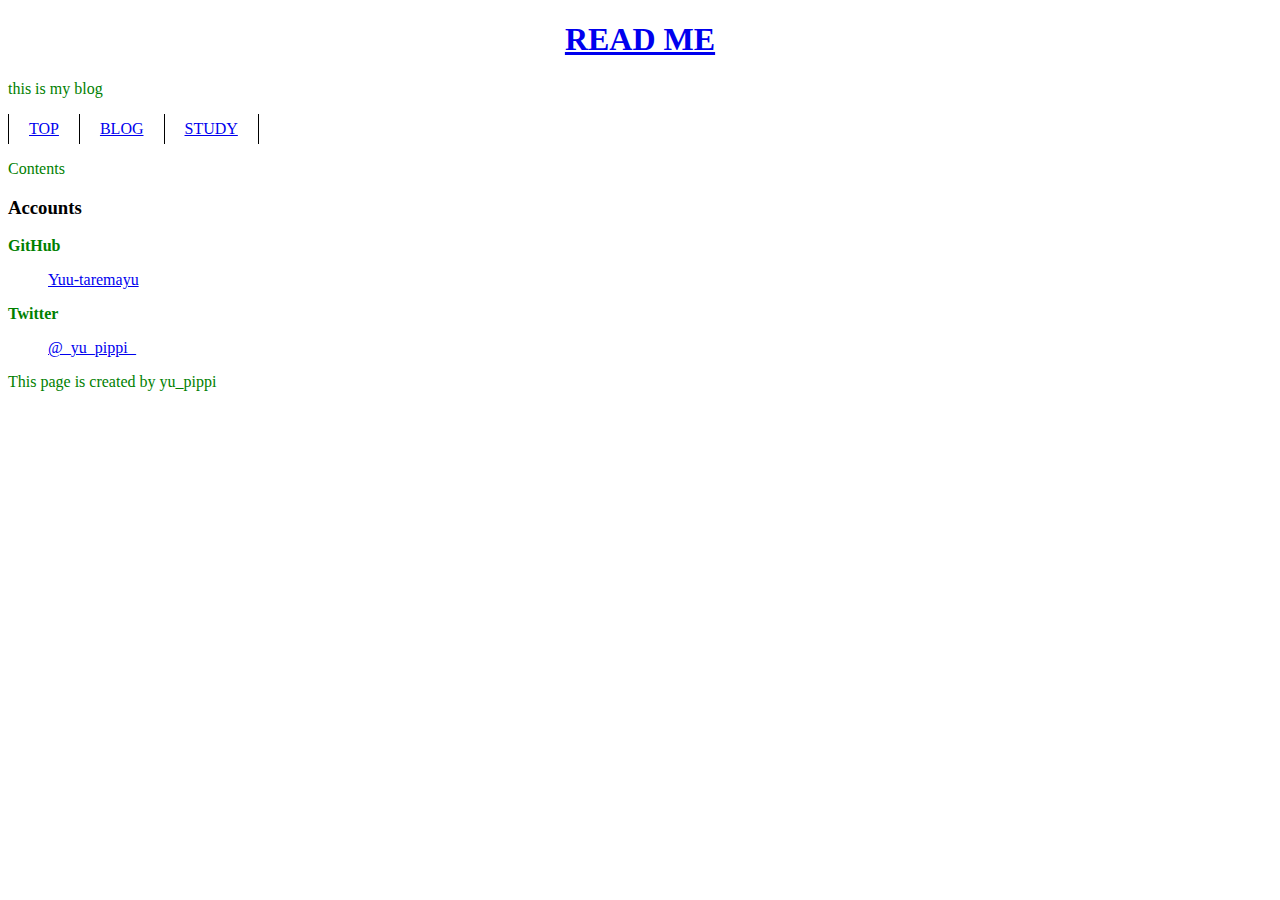
==== blog/blog.html @ 72c6a428 "apply css" ====
<!DOCTYPE HTML>
<html lang="ja">
	<head>
		<!-- meta data -->
		<meta charset="utf-8">
		<meta name="author" content="yu_pippi">
		<meta name="description" content="yu_pippi's blog">
		<meta name=viewport" content="width=device-width, initial-scale=1">
		<link rel="stylesheet" href="blog.css">

		<title>This is my Blog!</title>
	</head>

	<body>
		<!-- Header -->
		<header>
			<div class="logo">
				<h1>
					<a href="https://yuu-taremayu.github.io">
						READ ME
					</a>
				</h1>
			</div>
			<div class="navigation">
				<p>this is my blog</p>
				<nav>
					<ul>
						<li><a href="../index.html">TOP</a></li>
						<li><a href="blog.html">BLOG</a></li>
						<li><a href="../study/study.html">STUDY</a></li>
					</ul>
				</nav>
			</div>
		</header>

		<main>
			<div class="content">
				<p>Contents</p>
			</div>
		</main>

		<footer>
			<div class="accounts">
				<h3>Accounts</h3>
				<dl>
					<dt class="account">
						<p>GitHub</p>
					</dt>
					<dd>
						<a href="https://github.com/Yuu-taremayu">Yuu-taremayu</a>
					</dd>
					<dt class="account">
						<p>Twitter</p>
					</dt>
					<dd>
						<a href="https://twitter.com/_yu_pippi_">@_yu_pippi_</a>
					</dd>
				</dl>
				<p>This page is created by yu_pippi</p>
			</div>
		</footer>
	</body>
</html>
---- blog/blog.css ----
@charset "UTF-8";

h2 {
	color: blue;
}

p {
	color: green;
}

.logo h1 {
	text-align: center;
}

.account {
	color: orange;
	font-weight: bold;
}

.navigation ul {
	list-style-type: none;
	display: flex;
	margin: 0;
	padding: 0;
	border-left: 1px solid;
}

.navigation ul li {
	padding: 6px 20px;
	border-right: 1px solid;
}
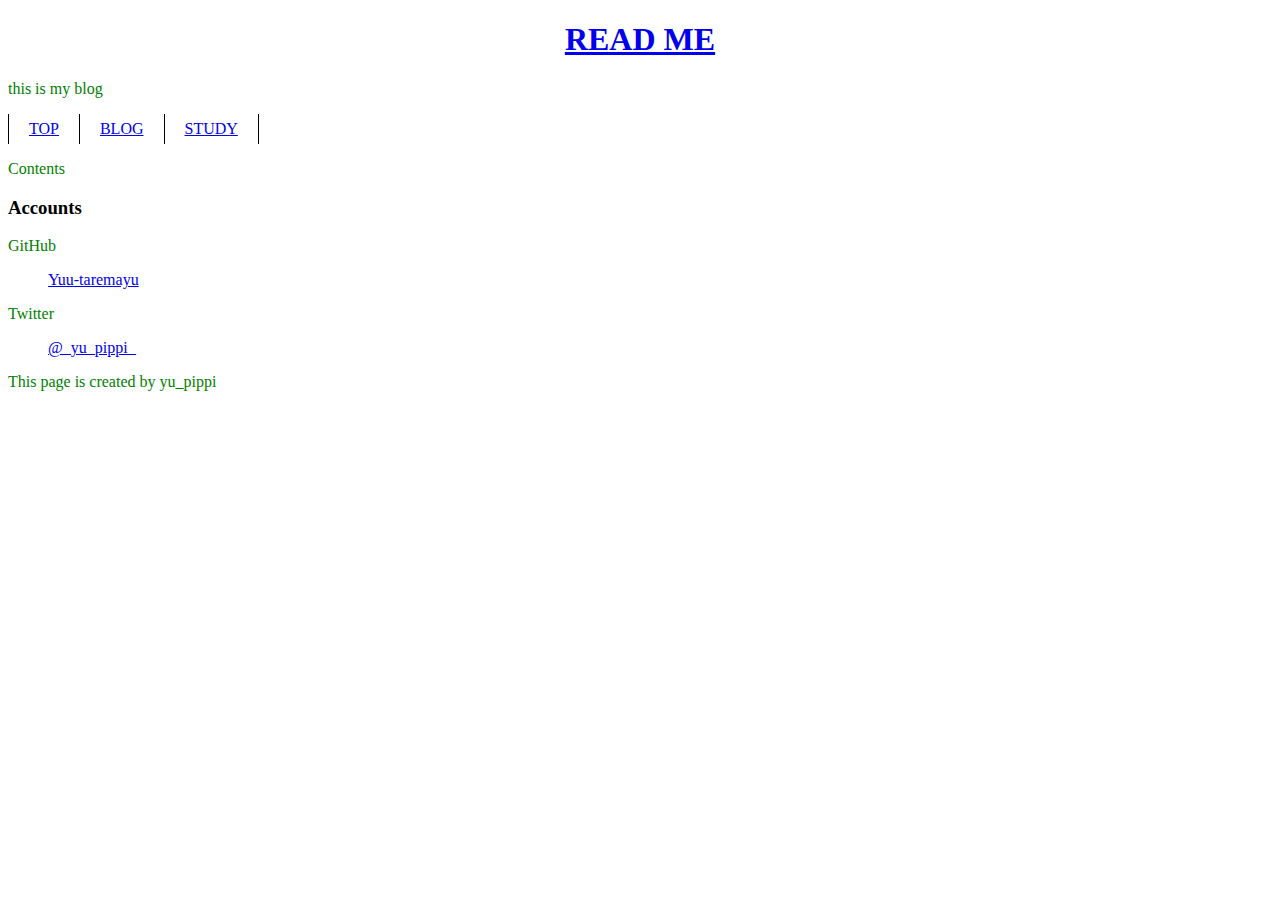
==== commit 74508d10: "remove class name" ====
--- a/blog/blog.html
+++ b/blog/blog.html
@@ -43,13 +43,13 @@
 			<div class="accounts">
 				<h3>Accounts</h3>
 				<dl>
-					<dt class="account">
+					<dt>
 						<p>GitHub</p>
 					</dt>
 					<dd>
 						<a href="https://github.com/Yuu-taremayu">Yuu-taremayu</a>
 					</dd>
-					<dt class="account">
+					<dt>
 						<p>Twitter</p>
 					</dt>
 					<dd>
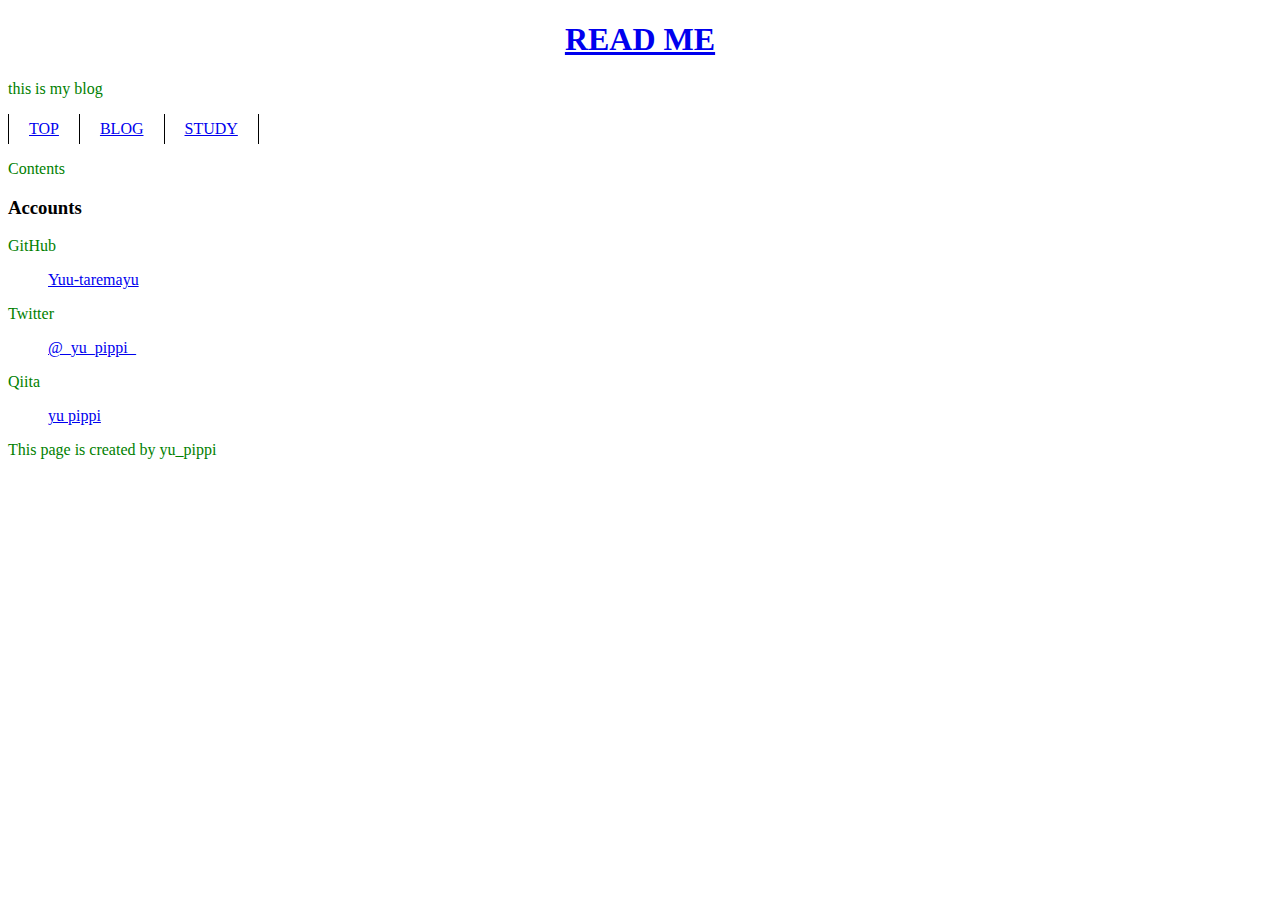
==== commit c00ee4bd: "add qiita account" ====
--- a/blog/blog.html
+++ b/blog/blog.html
@@ -55,6 +55,12 @@
 					<dd>
 						<a href="https://twitter.com/_yu_pippi_">@_yu_pippi_</a>
 					</dd>
+					<dt>
+						<p>Qiita</p>
+					</dt>
+					<dd>
+						<a href="https://qiita.com/Yuu-taremayu">yu pippi</a>
+					</dd>
 				</dl>
 				<p>This page is created by yu_pippi</p>
 			</div>
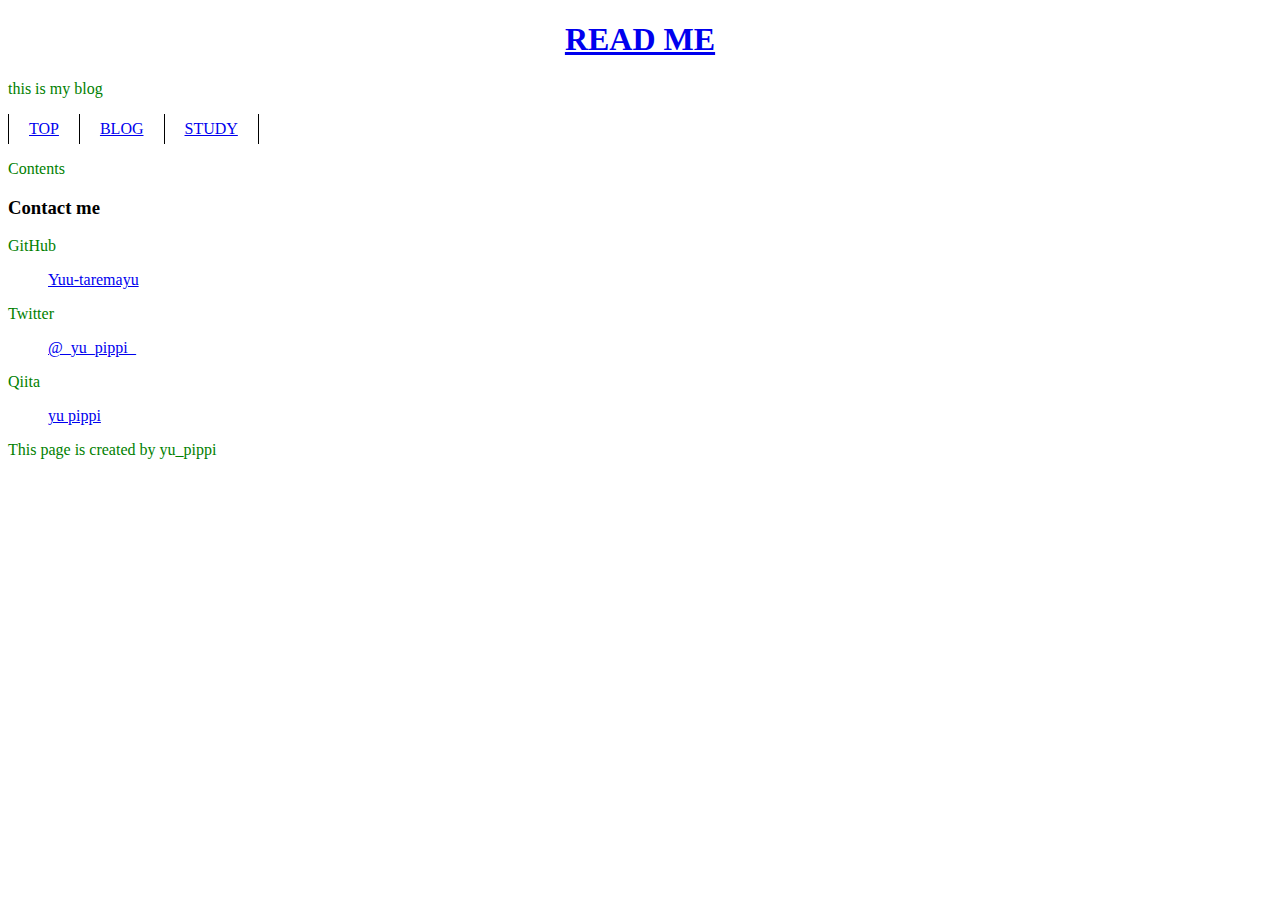
==== commit fe6aea0b: "change sentence" ====
--- a/blog/blog.html
+++ b/blog/blog.html
@@ -41,7 +41,7 @@
 
 		<footer>
 			<div class="accounts">
-				<h3>Accounts</h3>
+				<h3>Contact me</h3>
 				<dl>
 					<dt>
 						<p>GitHub</p>
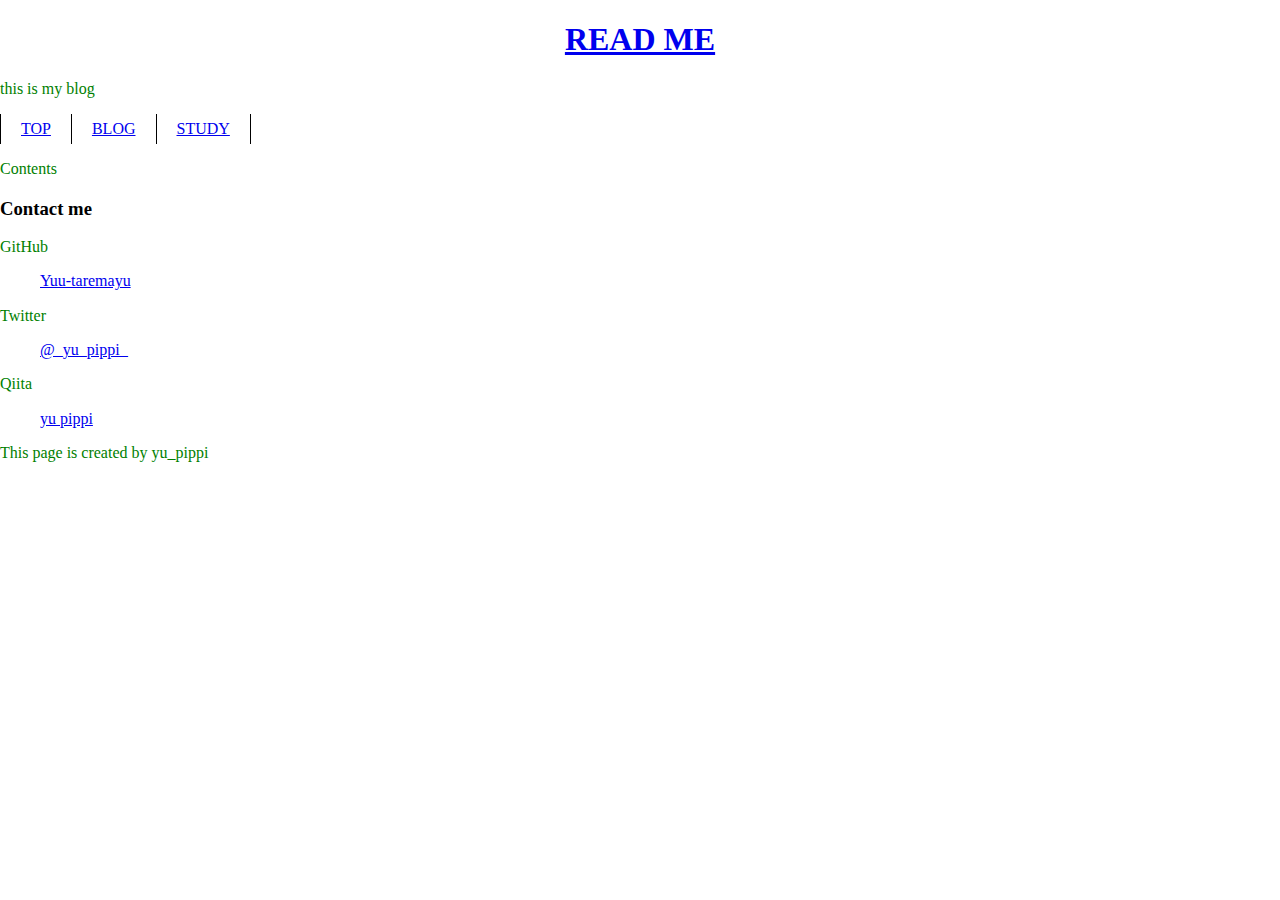
==== commit 419753fe: "add normalize.css" ====
--- a/blog/blog.html
+++ b/blog/blog.html
@@ -6,6 +6,7 @@
 		<meta name="author" content="yu_pippi">
 		<meta name="description" content="yu_pippi's blog">
 		<meta name=viewport" content="width=device-width, initial-scale=1">
+		<link rel="stylesheet" href="normalize.css">
 		<link rel="stylesheet" href="blog.css">
 
 		<title>This is my Blog!</title>
@@ -62,8 +63,8 @@
 						<a href="https://qiita.com/Yuu-taremayu">yu pippi</a>
 					</dd>
 				</dl>
-				<p>This page is created by yu_pippi</p>
 			</div>
+			<p>This page is created by yu_pippi</p>
 		</footer>
 	</body>
 </html>
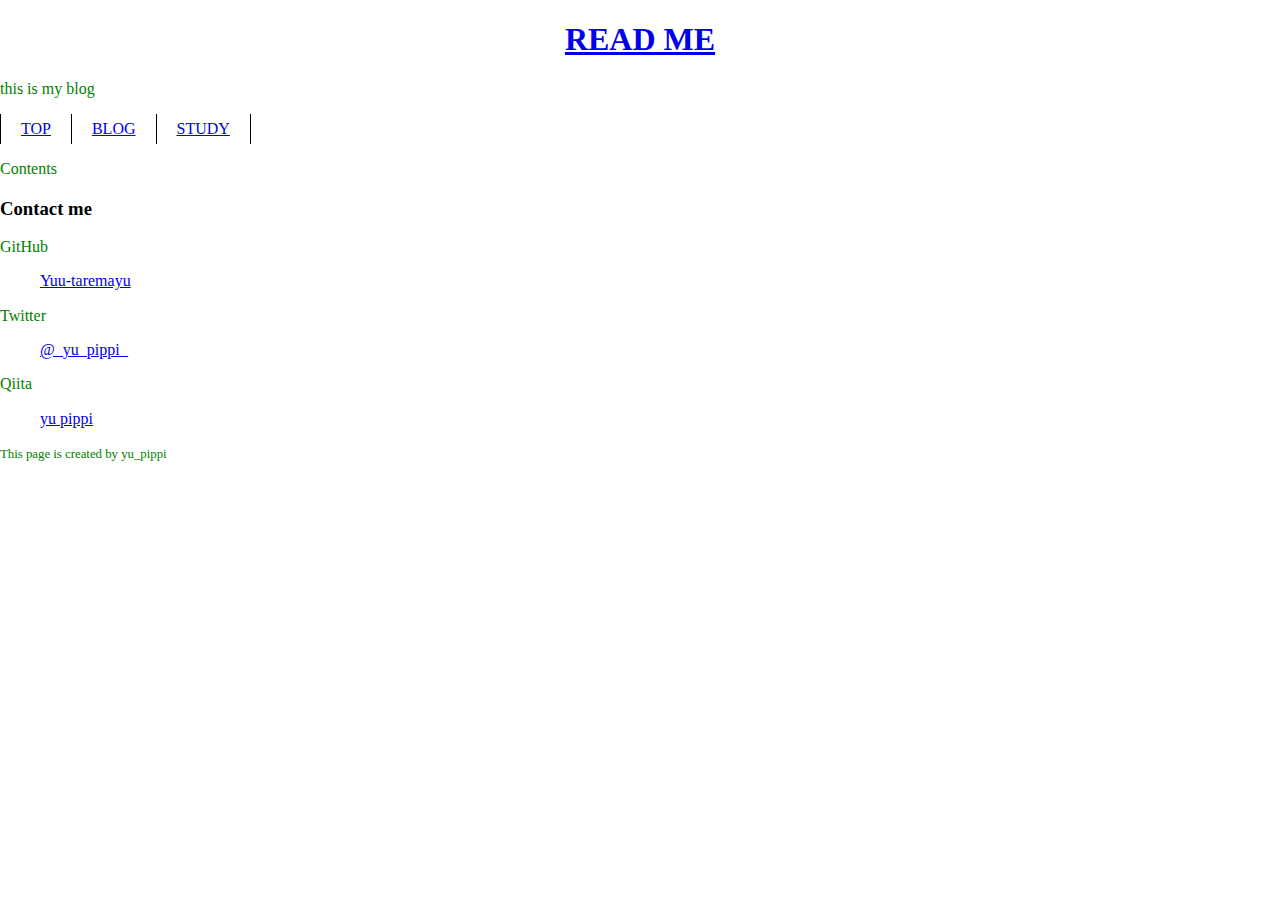
==== commit e2b274bc: "little fix" ====
--- a/blog/blog.html
+++ b/blog/blog.html
@@ -64,7 +64,7 @@
 					</dd>
 				</dl>
 			</div>
-			<p>This page is created by yu_pippi</p>
+			<p><small>This page is created by yu_pippi</small></p>
 		</footer>
 	</body>
 </html>
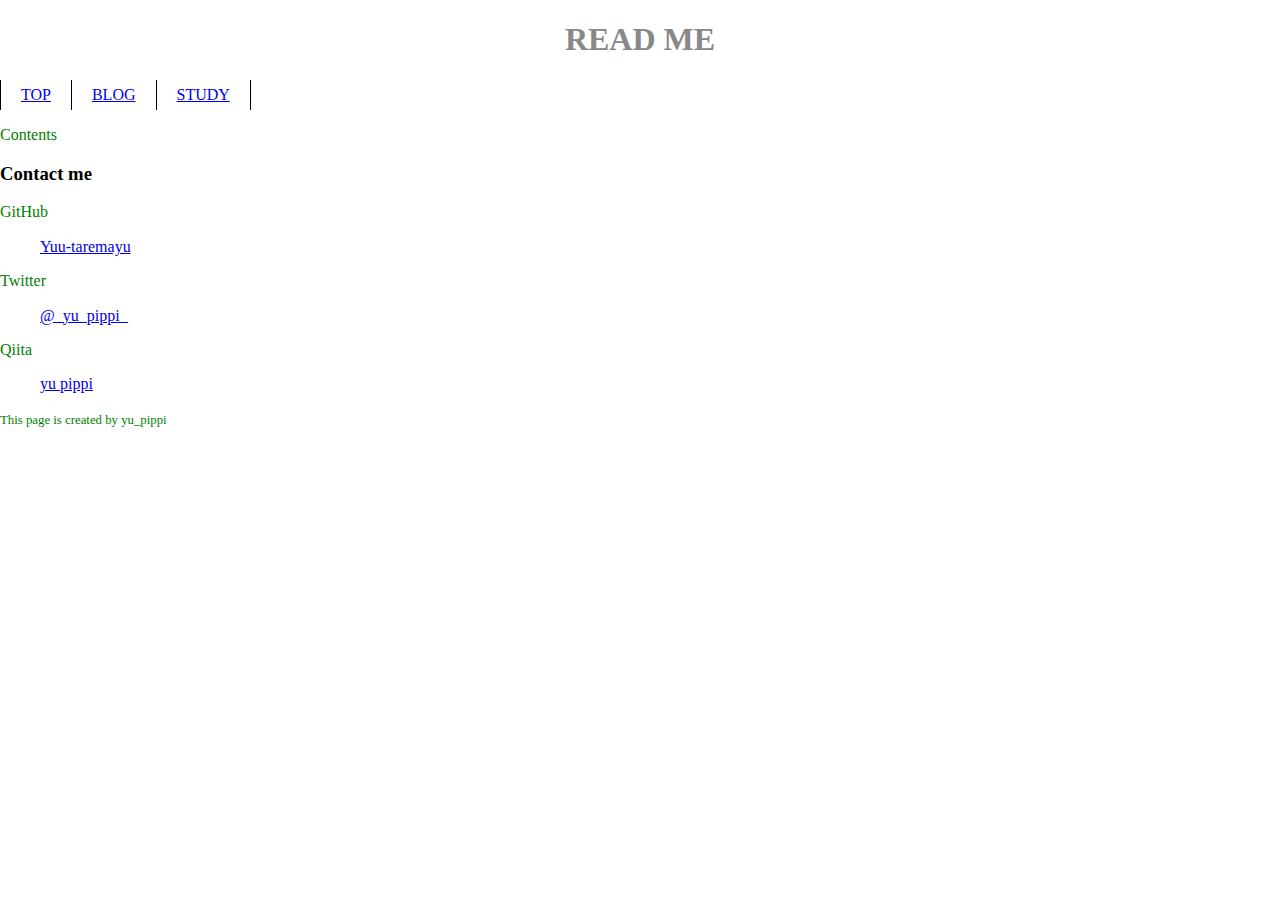
==== commit c99989f1: "remove line" ====
--- a/blog/blog.html
+++ b/blog/blog.html
@@ -23,7 +23,6 @@
 				</h1>
 			</div>
 			<div class="navigation">
-				<p>this is my blog</p>
 				<nav>
 					<ul>
 						<li><a href="../index.html">TOP</a></li>
--- a/blog/blog.css
+++ b/blog/blog.css
@@ -10,6 +10,11 @@
 
 .logo h1 {
 	text-align: center;
+}
+
+.logo h1 a {
+	color: #888888;
+	text-decoration: none;
 }
 
 .account {
